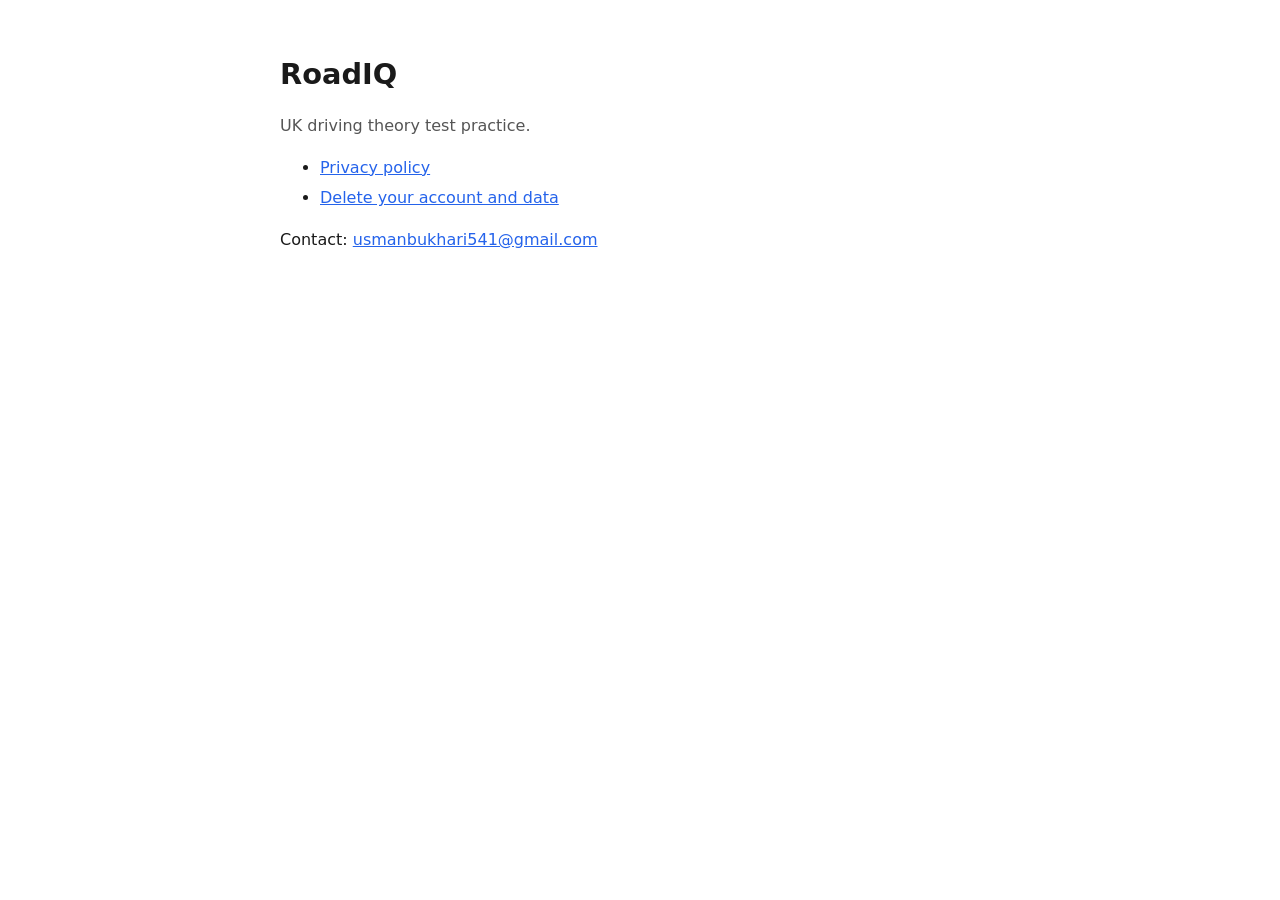
==== index.html @ 24086983 "Add RoadIQ privacy policy and account deletion pages" ====
<!doctype html><html lang="en-GB"><head><meta charset="utf-8"><meta name="viewport" content="width=device-width,initial-scale=1">
<title>RoadIQ</title><link rel="stylesheet" href="style.css"></head><body>
<h1>RoadIQ</h1><p class="muted">UK driving theory test practice.</p>
<ul><li><a href="privacy.html">Privacy policy</a></li><li><a href="delete-account.html">Delete your account and data</a></li></ul>
<p>Contact: <a href="mailto:usmanbukhari541@gmail.com">usmanbukhari541@gmail.com</a></p>
</body></html>
---- style.css ----
:root{--bg:#fff;--fg:#1a1a1a;--muted:#555;--accent:#2563eb}
@media (prefers-color-scheme:dark){:root{--bg:#0a0a0a;--fg:#ececec;--muted:#a3a3a3;--accent:#60a5fa}}
body{background:var(--bg);color:var(--fg);font:16px/1.6 system-ui,-apple-system,Segoe UI,Roboto,sans-serif;max-width:720px;margin:0 auto;padding:32px 16px}
h1{font-size:1.8rem;margin-bottom:.2rem}h2{font-size:1.2rem;margin-top:2rem}
.muted{color:var(--muted)}a{color:var(--accent)}li{margin:.3rem 0}
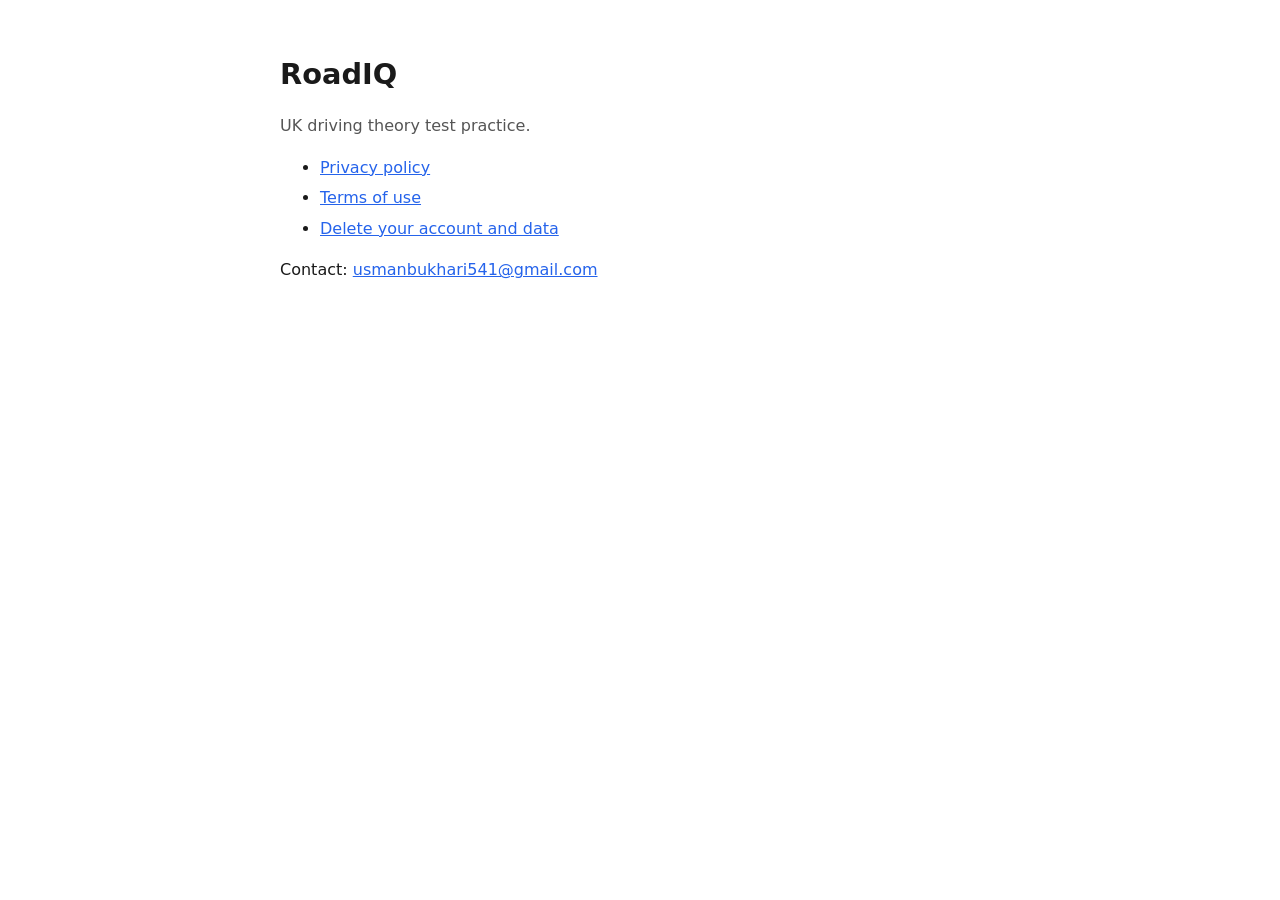
==== commit 4d4077c9: "Add terms of use; mention the App Store in privacy and deletion pages" ====
--- a/index.html
+++ b/index.html
@@ -1,6 +1,6 @@
 <!doctype html><html lang="en-GB"><head><meta charset="utf-8"><meta name="viewport" content="width=device-width,initial-scale=1">
 <title>RoadIQ</title><link rel="stylesheet" href="style.css"></head><body>
 <h1>RoadIQ</h1><p class="muted">UK driving theory test practice.</p>
-<ul><li><a href="privacy.html">Privacy policy</a></li><li><a href="delete-account.html">Delete your account and data</a></li></ul>
+<ul><li><a href="privacy.html">Privacy policy</a></li><li><a href="terms.html">Terms of use</a></li><li><a href="delete-account.html">Delete your account and data</a></li></ul>
 <p>Contact: <a href="mailto:usmanbukhari541@gmail.com">usmanbukhari541@gmail.com</a></p>
 </body></html>
